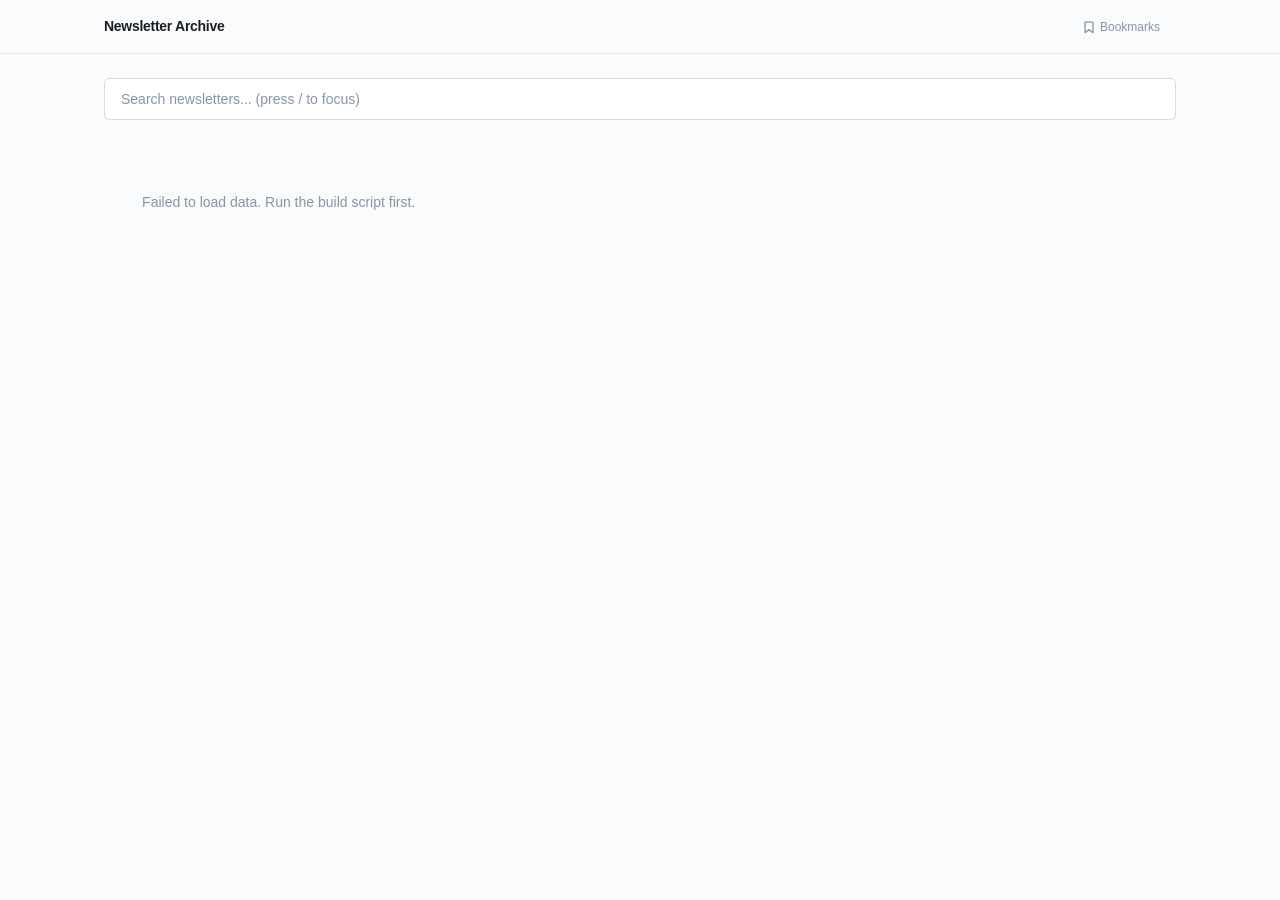
==== templates/index.html @ e1d8361b "feat: add bookmarks, read tracking, and toggleable read status   - Add bookmarks page with localStor" ====
<!DOCTYPE html>
<html lang="en">
<head>
  <meta charset="UTF-8">
  <meta name="viewport" content="width=device-width, initial-scale=1.0">
  <title>Newsletter Archive</title>
  <link rel="stylesheet" href="style.css">
</head>
<body>
  <header class="header">
    <div class="container container--wide header__inner">
      <div class="header__title">
        <a href="index.html">Newsletter Archive</a>
      </div>
      <div class="header__right">
        <a href="bookmarks.html" class="header__bookmarks" title="Bookmarks">
          <svg width="14" height="14" viewBox="0 0 16 16" fill="none" stroke="currentColor" stroke-width="1.5" stroke-linecap="round" stroke-linejoin="round"><path d="M3.5 2.5h9v12L8 11l-4.5 3.5v-12z"/></svg>
          Bookmarks
          <span class="header__badge" id="bookmarks-badge" style="display:none"></span>
        </a>
        <span class="header__stats" id="stats"></span>
      </div>
    </div>
  </header>

  <main class="container container--wide">
    <div class="search-wrap">
      <input
        type="text"
        class="search-input"
        id="search"
        placeholder="Search newsletters... (press / to focus)"
        autocomplete="off"
        spellcheck="false"
      >
    </div>

    <div class="grid" id="newsletter-grid">
      <div class="loading">Loading...</div>
    </div>
  </main>

  <script src="app.js"></script>
  <script>
    App.initHomepage();
    App.initKeyboard();
  </script>
</body>
</html>
---- templates/style.css ----
/* ============================================================
   Newsletter Archive — Styles
   Design: Utility & Function — clean, dense, content-forward
   ============================================================ */

:root {
  /* Color system — cool neutral foundation */
  --bg: #fafbfc;
  --bg-surface: #ffffff;
  --bg-hover: #f3f5f7;
  --bg-active: #eef1f4;

  --fg: #1a1d21;
  --fg-secondary: #4a5568;
  --fg-muted: #8895a7;
  --fg-faint: #c1c9d4;

  --border: rgba(0, 0, 0, 0.08);
  --border-strong: rgba(0, 0, 0, 0.14);

  --accent: #2563eb;
  --accent-hover: #1d4ed8;
  --accent-subtle: rgba(37, 99, 235, 0.08);

  /* Typography */
  --font: -apple-system, BlinkMacSystemFont, "Segoe UI", Roboto, Helvetica, Arial, sans-serif;
  --font-mono: "SF Mono", "Cascadia Code", "Fira Code", Consolas, monospace;

  /* Spacing (4px grid) */
  --sp-1: 4px;
  --sp-2: 8px;
  --sp-3: 12px;
  --sp-4: 16px;
  --sp-5: 20px;
  --sp-6: 24px;
  --sp-8: 32px;
  --sp-10: 40px;
  --sp-12: 48px;

  /* Radii */
  --radius-sm: 4px;
  --radius: 6px;
  --radius-lg: 8px;

  /* Transitions */
  --ease: cubic-bezier(0.25, 1, 0.5, 1);
}

/* Dark mode */
@media (prefers-color-scheme: dark) {
  :root {
    --bg: #0f1117;
    --bg-surface: #181a20;
    --bg-hover: #1e2028;
    --bg-active: #252730;

    --fg: #e4e7eb;
    --fg-secondary: #9ba3b0;
    --fg-muted: #6b7280;
    --fg-faint: #3b4048;

    --border: rgba(255, 255, 255, 0.08);
    --border-strong: rgba(255, 255, 255, 0.14);

    --accent: #4d8af0;
    --accent-hover: #6da0f5;
    --accent-subtle: rgba(77, 138, 240, 0.1);
  }
}

/* ============================================================
   Reset & Base
   ============================================================ */

*, *::before, *::after {
  box-sizing: border-box;
  margin: 0;
  padding: 0;
}

html {
  font-size: 14px;
  -webkit-font-smoothing: antialiased;
  -moz-osx-font-smoothing: grayscale;
}

body {
  font-family: var(--font);
  color: var(--fg);
  background: var(--bg);
  line-height: 1.5;
  min-height: 100vh;
}

a {
  color: var(--accent);
  text-decoration: none;
  transition: color 150ms var(--ease);
}

a:hover {
  color: var(--accent-hover);
}

/* ============================================================
   Layout
   ============================================================ */

.container {
  max-width: 960px;
  margin: 0 auto;
  padding: 0 var(--sp-6);
}

.container--wide {
  max-width: 1120px;
}

/* ============================================================
   Header
   ============================================================ */

.header {
  border-bottom: 0.5px solid var(--border);
  padding: var(--sp-4) 0;
  position: sticky;
  top: 0;
  background: var(--bg);
  z-index: 100;
  backdrop-filter: blur(8px);
  background: color-mix(in srgb, var(--bg) 85%, transparent);
}

.header__inner {
  display: flex;
  align-items: center;
  justify-content: space-between;
  gap: var(--sp-4);
}

.header__title {
  font-size: 14px;
  font-weight: 600;
  letter-spacing: -0.02em;
  color: var(--fg);
  display: flex;
  align-items: center;
  gap: var(--sp-2);
}

.header__title a {
  color: var(--fg);
}

.header__title a:hover {
  color: var(--accent);
}

.header__breadcrumb {
  color: var(--fg-muted);
  font-weight: 400;
}

.header__breadcrumb::before {
  content: "/";
  margin: 0 var(--sp-2);
  color: var(--fg-faint);
}

.header__right {
  display: flex;
  align-items: center;
  gap: var(--sp-4);
}

.header__bookmarks {
  font-size: 12px;
  color: var(--fg-muted);
  display: flex;
  align-items: center;
  gap: var(--sp-1);
  transition: color 150ms var(--ease);
}

.header__bookmarks:hover {
  color: var(--accent);
}

.header__badge {
  font-size: 10px;
  font-weight: 600;
  background: var(--accent);
  color: #fff;
  border-radius: 99px;
  min-width: 16px;
  height: 16px;
  display: inline-flex;
  align-items: center;
  justify-content: center;
  padding: 0 4px;
  line-height: 1;
}

.header__stats {
  font-size: 12px;
  color: var(--fg-muted);
  font-variant-numeric: tabular-nums;
}

/* ============================================================
   Search
   ============================================================ */

.search-wrap {
  padding: var(--sp-6) 0 var(--sp-4);
}

.search-input {
  width: 100%;
  padding: var(--sp-3) var(--sp-4);
  border: 0.5px solid var(--border-strong);
  border-radius: var(--radius);
  background: var(--bg-surface);
  color: var(--fg);
  font-size: 14px;
  font-family: var(--font);
  outline: none;
  transition: border-color 150ms var(--ease), box-shadow 150ms var(--ease);
}

.search-input::placeholder {
  color: var(--fg-muted);
}

.search-input:focus {
  border-color: var(--accent);
  box-shadow: 0 0 0 3px var(--accent-subtle);
}

/* ============================================================
   Newsletter Grid (Homepage)
   ============================================================ */

.grid {
  display: grid;
  grid-template-columns: repeat(auto-fill, minmax(280px, 1fr));
  gap: var(--sp-3);
  padding: var(--sp-2) 0 var(--sp-12);
}

.card {
  display: flex;
  flex-direction: column;
  justify-content: space-between;
  padding: var(--sp-4);
  border: 0.5px solid var(--border);
  border-radius: var(--radius-lg);
  background: var(--bg-surface);
  cursor: pointer;
  transition: border-color 150ms var(--ease), background 150ms var(--ease);
  text-decoration: none;
  color: inherit;
  min-height: 100px;
}

.card:hover {
  border-color: var(--border-strong);
  background: var(--bg-hover);
  color: inherit;
}

.card__name {
  font-size: 14px;
  font-weight: 600;
  letter-spacing: -0.01em;
  margin-bottom: var(--sp-3);
  line-height: 1.3;
}

.card__meta {
  display: flex;
  justify-content: space-between;
  align-items: flex-end;
  gap: var(--sp-2);
}

.card__count {
  font-size: 12px;
  font-weight: 500;
  color: var(--fg-secondary);
  font-variant-numeric: tabular-nums;
}

.card__dates {
  font-size: 11px;
  color: var(--fg-muted);
  font-family: var(--font-mono);
  font-variant-numeric: tabular-nums;
  text-align: right;
}

/* Read progress on cards */
.card__read-count {
  display: block;
  font-size: 11px;
  color: var(--fg-muted);
  font-variant-numeric: tabular-nums;
  margin-top: 2px;
}

/* ============================================================
   Email List (Newsletter page)
   ============================================================ */

.email-list {
  padding: var(--sp-2) 0 var(--sp-12);
}

.email-item {
  display: flex;
  align-items: baseline;
  gap: var(--sp-4);
  padding: var(--sp-3) var(--sp-4);
  border-radius: var(--radius);
  transition: background 150ms var(--ease);
  text-decoration: none;
  color: inherit;
}

.email-item:hover {
  background: var(--bg-hover);
  color: inherit;
}

.email-item__date {
  flex-shrink: 0;
  width: 88px;
  font-size: 12px;
  font-family: var(--font-mono);
  font-variant-numeric: tabular-nums;
  color: var(--fg-muted);
}

.email-item__subject {
  font-size: 14px;
  font-weight: 400;
  color: var(--fg);
  line-height: 1.4;
  min-width: 0;
}

.email-item:hover .email-item__subject {
  color: var(--accent);
}

/* Divider between items */
.email-item + .email-item {
  border-top: 0.5px solid var(--border);
}

/* Read state — de-emphasize read emails */
.email-item--read .email-item__subject {
  color: var(--fg-muted);
}

.email-item--read .email-item__date {
  color: var(--fg-faint);
}

.email-item--read:hover .email-item__subject {
  color: var(--accent);
}

/* Bookmark indicator on email list items */
.email-item__bookmark {
  color: var(--accent);
  flex-shrink: 0;
  display: inline-flex;
  align-items: center;
  line-height: 1;
}

/* Newsletter label (used on bookmarks page) */
.email-item__newsletter {
  flex-shrink: 0;
  font-size: 11px;
  font-weight: 500;
  color: var(--fg-secondary);
  background: var(--bg-active);
  padding: 1px var(--sp-2);
  border-radius: var(--radius-sm);
  white-space: nowrap;
}

/* ============================================================
   Email Viewer
   ============================================================ */

.viewer-header {
  border-bottom: 0.5px solid var(--border);
  padding: var(--sp-3) 0;
  background: var(--bg);
  position: sticky;
  top: 0;
  z-index: 100;
  backdrop-filter: blur(8px);
  background: color-mix(in srgb, var(--bg) 85%, transparent);
}

.viewer-header__inner {
  display: flex;
  align-items: center;
  justify-content: space-between;
  gap: var(--sp-4);
}

.viewer-nav {
  display: flex;
  align-items: center;
  gap: var(--sp-2);
}

.viewer-nav__btn {
  display: inline-flex;
  align-items: center;
  justify-content: center;
  width: 32px;
  height: 32px;
  border: 0.5px solid var(--border-strong);
  border-radius: var(--radius);
  background: var(--bg-surface);
  color: var(--fg-secondary);
  cursor: pointer;
  font-size: 16px;
  transition: all 150ms var(--ease);
  text-decoration: none;
}

.viewer-nav__btn:hover {
  background: var(--bg-hover);
  color: var(--fg);
}

.viewer-nav__btn:disabled,
.viewer-nav__btn[aria-disabled="true"] {
  opacity: 0.3;
  pointer-events: none;
}

/* Active bookmark button */
.viewer-nav__btn--active {
  color: var(--accent);
  border-color: var(--accent);
  background: var(--accent-subtle);
}

.viewer-nav__btn--active:hover {
  color: var(--accent-hover);
  border-color: var(--accent-hover);
}

/* Right-side nav in viewer (bookmark button area) */
.viewer-nav--right {
  min-width: 104px;
  justify-content: flex-end;
}

.viewer-meta {
  flex: 1;
  min-width: 0;
  text-align: center;
}

.viewer-meta__subject {
  font-size: 13px;
  font-weight: 600;
  color: var(--fg);
  white-space: nowrap;
  overflow: hidden;
  text-overflow: ellipsis;
}

.viewer-meta__date {
  font-size: 11px;
  color: var(--fg-muted);
  font-family: var(--font-mono);
  font-variant-numeric: tabular-nums;
}

.viewer-frame {
  width: 100%;
  height: calc(100vh - 56px);
  border: none;
  background: #fff;
}

/* ============================================================
   Empty / Loading States
   ============================================================ */

.empty-state {
  text-align: center;
  padding: var(--sp-12) var(--sp-6);
  color: var(--fg-muted);
  font-size: 14px;
}

.loading {
  text-align: center;
  padding: var(--sp-12) var(--sp-6);
  color: var(--fg-muted);
  font-size: 13px;
}

/* ============================================================
   Responsive
   ============================================================ */

@media (max-width: 640px) {
  .container {
    padding: 0 var(--sp-4);
  }

  .grid {
    grid-template-columns: 1fr;
  }

  .email-item {
    flex-direction: column;
    gap: var(--sp-1);
    padding: var(--sp-3);
  }

  .email-item__date {
    width: auto;
  }

  .header__stats {
    display: none;
  }

  .email-item__newsletter {
    font-size: 10px;
  }

  .viewer-nav--right {
    min-width: auto;
  }

  .viewer-meta__subject {
    font-size: 12px;
  }
}
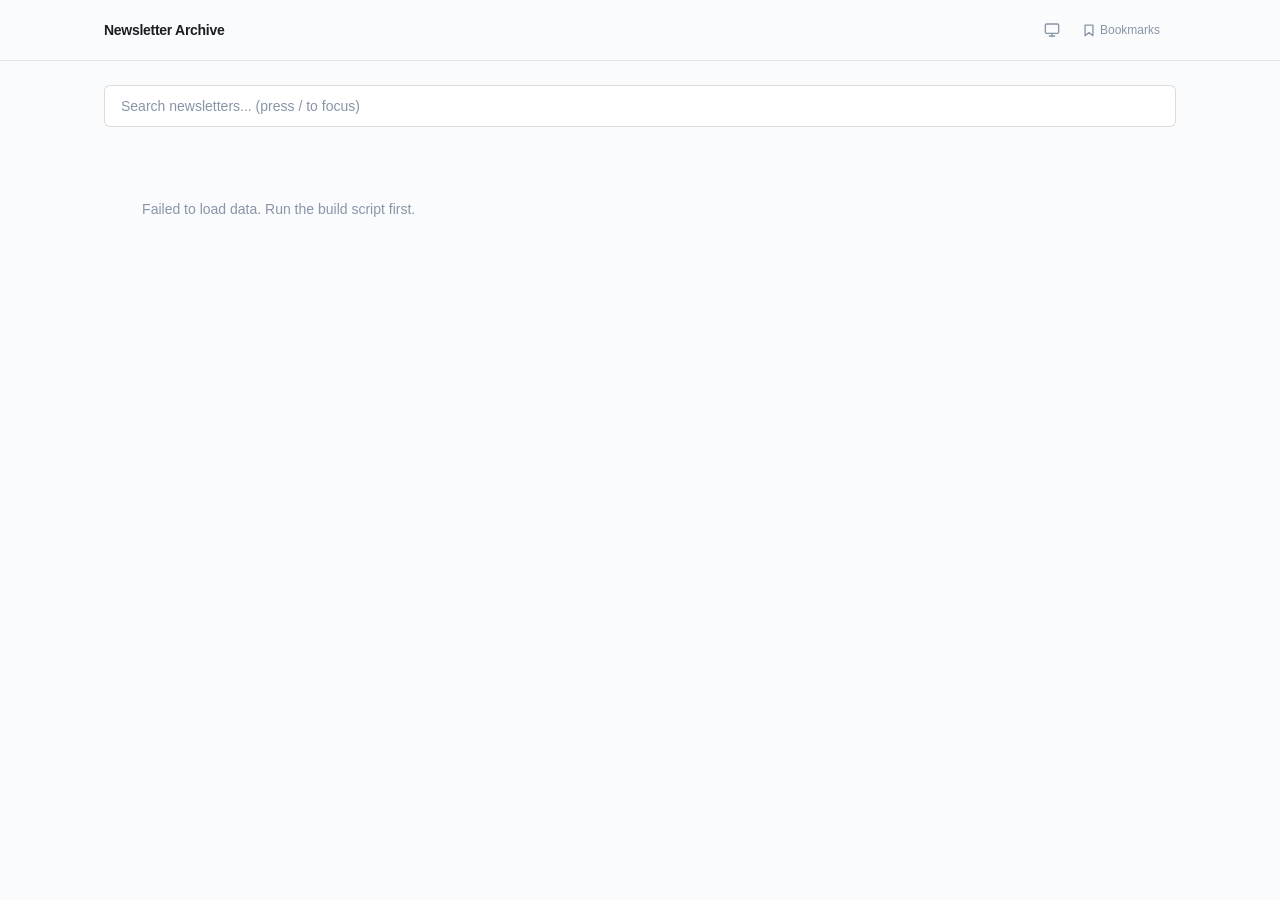
==== commit 4df44af3: "feat: add three-state dark mode toggle to homepage header." ====
--- a/templates/index.html
+++ b/templates/index.html
@@ -4,6 +4,8 @@
   <meta charset="UTF-8">
   <meta name="viewport" content="width=device-width, initial-scale=1.0">
   <title>Newsletter Archive</title>
+  <!-- Prevent flash of wrong theme — must run before stylesheet -->
+  <script>(function(){var t=localStorage.getItem("nl_theme");if(t)document.documentElement.dataset.theme=t})()</script>
   <link rel="stylesheet" href="style.css">
 </head>
 <body>
@@ -13,6 +15,7 @@
         <a href="index.html">Newsletter Archive</a>
       </div>
       <div class="header__right">
+        <button id="theme-toggle-btn" class="theme-toggle" title="Toggle theme" aria-label="Toggle theme"></button>
         <a href="bookmarks.html" class="header__bookmarks" title="Bookmarks">
           <svg width="14" height="14" viewBox="0 0 16 16" fill="none" stroke="currentColor" stroke-width="1.5" stroke-linecap="round" stroke-linejoin="round"><path d="M3.5 2.5h9v12L8 11l-4.5 3.5v-12z"/></svg>
           Bookmarks
@@ -42,6 +45,7 @@
 
   <script src="app.js"></script>
   <script>
+    App.initThemeToggle();
     App.initHomepage();
     App.initKeyboard();
   </script>
--- a/templates/style.css
+++ b/templates/style.css
@@ -66,6 +66,61 @@
     --accent-hover: #6da0f5;
     --accent-subtle: rgba(77, 138, 240, 0.1);
   }
+
+  /* Custom-colored card: lighten on hover in dark mode */
+  .card[style*="--card-bg"]:hover {
+    background: color-mix(in srgb, var(--card-bg) 88%, white);
+  }
+}
+
+/* Manual theme overrides via data-theme attribute (set by JS toggle) */
+/* These mirror the media query values so manual selection works.     */
+
+html[data-theme="dark"] {
+  --bg: #0f1117;
+  --bg-surface: #181a20;
+  --bg-hover: #1e2028;
+  --bg-active: #252730;
+
+  --fg: #e4e7eb;
+  --fg-secondary: #9ba3b0;
+  --fg-muted: #6b7280;
+  --fg-faint: #3b4048;
+
+  --border: rgba(255, 255, 255, 0.08);
+  --border-strong: rgba(255, 255, 255, 0.14);
+
+  --accent: #4d8af0;
+  --accent-hover: #6da0f5;
+  --accent-subtle: rgba(77, 138, 240, 0.1);
+}
+
+html[data-theme="dark"] .card[style*="--card-bg"]:hover {
+  background: color-mix(in srgb, var(--card-bg) 88%, white);
+}
+
+/* Explicit light override — needed when user picks light while OS prefers dark */
+html[data-theme="light"] {
+  --bg: #fafbfc;
+  --bg-surface: #ffffff;
+  --bg-hover: #f3f5f7;
+  --bg-active: #eef1f4;
+
+  --fg: #1a1d21;
+  --fg-secondary: #4a5568;
+  --fg-muted: #8895a7;
+  --fg-faint: #c1c9d4;
+
+  --border: rgba(0, 0, 0, 0.08);
+  --border-strong: rgba(0, 0, 0, 0.14);
+
+  --accent: #2563eb;
+  --accent-hover: #1d4ed8;
+  --accent-subtle: rgba(37, 99, 235, 0.08);
+}
+
+html[data-theme="light"] .card[style*="--card-bg"]:hover {
+  background: color-mix(in srgb, var(--card-bg) 88%, black);
 }
 
 /* ============================================================
@@ -205,6 +260,28 @@
   font-size: 12px;
   color: var(--fg-muted);
   font-variant-numeric: tabular-nums;
+}
+
+/* --- Theme toggle button --- */
+
+.theme-toggle {
+  display: inline-flex;
+  align-items: center;
+  justify-content: center;
+  width: 28px;
+  height: 28px;
+  padding: 0;
+  border: none;
+  border-radius: var(--radius);
+  background: transparent;
+  color: var(--fg-muted);
+  cursor: pointer;
+  transition: color 150ms var(--ease), background 150ms var(--ease);
+}
+
+.theme-toggle:hover {
+  color: var(--accent);
+  background: var(--bg-hover);
 }
 
 /* ============================================================
@@ -249,13 +326,14 @@
 }
 
 .card {
+  position: relative;
   display: flex;
   flex-direction: column;
   justify-content: space-between;
   padding: var(--sp-4);
   border: 0.5px solid var(--border);
   border-radius: var(--radius-lg);
-  background: var(--bg-surface);
+  background: var(--card-bg, var(--bg-surface));
   cursor: pointer;
   transition: border-color 150ms var(--ease), background 150ms var(--ease);
   text-decoration: none;
@@ -267,6 +345,11 @@
   border-color: var(--border-strong);
   background: var(--bg-hover);
   color: inherit;
+}
+
+/* Custom-colored card: darken on hover (light mode) */
+.card[style*="--card-bg"]:hover {
+  background: color-mix(in srgb, var(--card-bg) 88%, black);
 }
 
 .card__name {
@@ -308,6 +391,52 @@
   margin-top: 2px;
 }
 
+/* --- Card color picker swatch --- */
+
+.card__color-picker {
+  position: absolute;
+  top: var(--sp-2);
+  right: var(--sp-2);
+  width: 16px;
+  height: 16px;
+  border-radius: 50%;
+  border: 1.5px solid var(--border);
+  background: var(--card-bg, var(--bg-surface));
+  cursor: pointer;
+  opacity: 0;
+  transition: opacity 150ms var(--ease), border-color 150ms var(--ease), transform 150ms var(--ease);
+  display: flex;
+  align-items: center;
+  justify-content: center;
+  z-index: 2;
+  padding: 0;
+}
+
+.card:hover .card__color-picker {
+  opacity: 1;
+}
+
+/* Always visible when a color has been set */
+.card__color-picker--active {
+  opacity: 1;
+}
+
+.card__color-picker:hover {
+  border-color: var(--border-strong);
+  transform: scale(1.15);
+}
+
+/* Hide the native color input — label is the click target */
+.card__color-input {
+  position: absolute;
+  width: 0;
+  height: 0;
+  padding: 0;
+  border: none;
+  opacity: 0;
+  pointer-events: none;
+}
+
 /* ============================================================
    Email List (Newsletter page)
    ============================================================ */
@@ -318,7 +447,7 @@
 
 .email-item {
   display: flex;
-  align-items: baseline;
+  align-items: center;
   gap: var(--sp-4);
   padding: var(--sp-3) var(--sp-4);
   border-radius: var(--radius);
@@ -371,13 +500,52 @@
   color: var(--accent);
 }
 
-/* Bookmark indicator on email list items */
-.email-item__bookmark {
+/* Content wrapper — keeps text baseline-aligned while row centers vertically */
+.email-item__content {
+  display: flex;
+  align-items: baseline;
+  gap: var(--sp-4);
+  flex: 1;
+  min-width: 0;
+}
+
+/* Action buttons container (read toggle, bookmark toggle) */
+.email-item__actions {
+  display: flex;
+  align-items: center;
+  gap: var(--sp-1);
+  flex-shrink: 0;
+  margin-left: auto;
+}
+
+/* Individual action button */
+.email-item__action-btn {
+  display: inline-flex;
+  align-items: center;
+  justify-content: center;
+  width: 28px;
+  height: 28px;
+  border: none;
+  border-radius: var(--radius);
+  background: transparent;
+  color: var(--fg-faint);
+  cursor: pointer;
+  padding: 0;
+  transition: all 150ms var(--ease);
+}
+
+.email-item__action-btn:hover {
+  background: var(--bg-active);
+  color: var(--fg-secondary);
+}
+
+/* Active state for toggled-on buttons */
+.email-item__action-btn--active {
   color: var(--accent);
-  flex-shrink: 0;
-  display: inline-flex;
-  align-items: center;
-  line-height: 1;
+}
+
+.email-item__action-btn--active:hover {
+  color: var(--accent-hover);
 }
 
 /* Newsletter label (used on bookmarks page) */
@@ -525,9 +693,12 @@
     grid-template-columns: 1fr;
   }
 
-  .email-item {
+  .email-item__content {
     flex-direction: column;
     gap: var(--sp-1);
+  }
+
+  .email-item {
     padding: var(--sp-3);
   }
 
